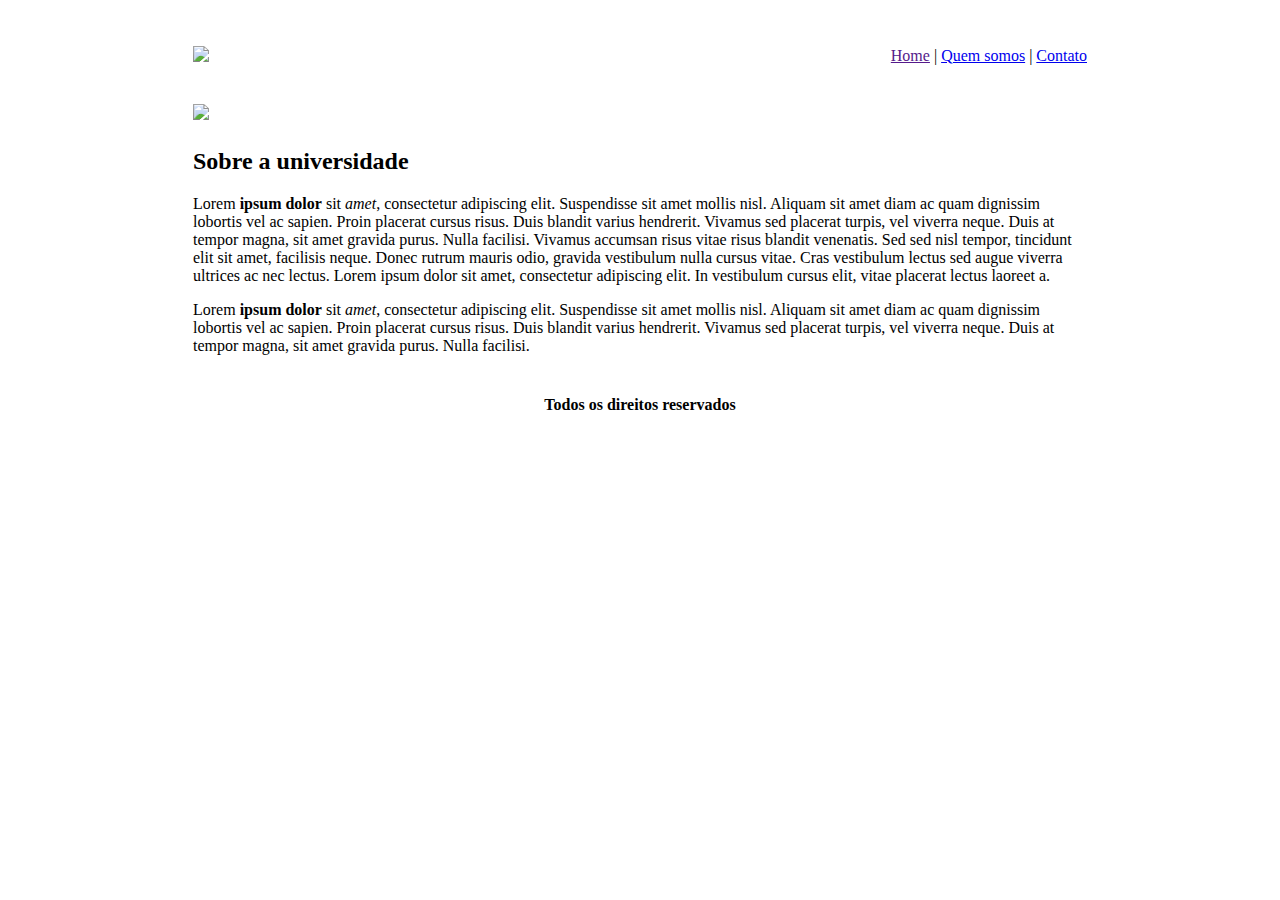
==== index.html @ 276e9fb4 "Add files via upload" ====
<!DOCTYPE html>
<html>
	<head>
		<title>UNES - Página principal</title>
		<meta charset="utf-8">
	</head>
	<body background="material de apoio\imagens\fundo.png">
		<table border="0" align="center" width="900">
			<tr>
				<td height="89">
					<img src="material de apoio\imagens\logo.png">
				</td>
				<td align="right">
					<a href="">Home</a> |
					<a href="quem-somos.html">Quem somos</a> |
					<a href="contato.html">Contato</a>
				</td>
			</tr>
			<tr>
				<td colspan="2">
					<img src="material de apoio\imagens\capa.png">
				</td>
			</tr>
			<tr>
				<td colspan="2">
					<h2>Sobre a universidade</h2>

					<p>
						Lorem <strong>ipsum dolor</strong> sit <em>amet</em>, consectetur adipiscing elit. Suspendisse sit amet mollis nisl. Aliquam sit amet diam ac quam dignissim lobortis vel ac sapien. Proin placerat cursus risus. Duis blandit varius hendrerit. Vivamus sed placerat turpis, vel viverra neque. Duis at tempor magna, sit amet gravida purus. Nulla facilisi. Vivamus accumsan risus vitae risus blandit venenatis. Sed sed nisl tempor, tincidunt elit sit amet, facilisis neque. Donec rutrum mauris odio, gravida vestibulum nulla cursus vitae. Cras vestibulum lectus sed augue viverra ultrices ac nec lectus. Lorem ipsum dolor sit amet, consectetur adipiscing elit. In vestibulum cursus elit, vitae placerat lectus laoreet a.
					</p>
					<p>
						Lorem <strong>ipsum dolor</strong> sit <em>amet</em>, consectetur adipiscing elit. Suspendisse sit amet mollis nisl. Aliquam sit amet diam ac quam dignissim lobortis vel ac sapien. Proin placerat cursus risus. Duis blandit varius hendrerit. Vivamus sed placerat turpis, vel viverra neque. Duis at tempor magna, sit amet gravida purus. Nulla facilisi.
					</p>
				</td>
			</tr>
			<tr>
				<td colspan="2" align="center">
					<h4>Todos os direitos reservados</h4>
				</td>
			</tr>
		</table>
	</body>
</html>
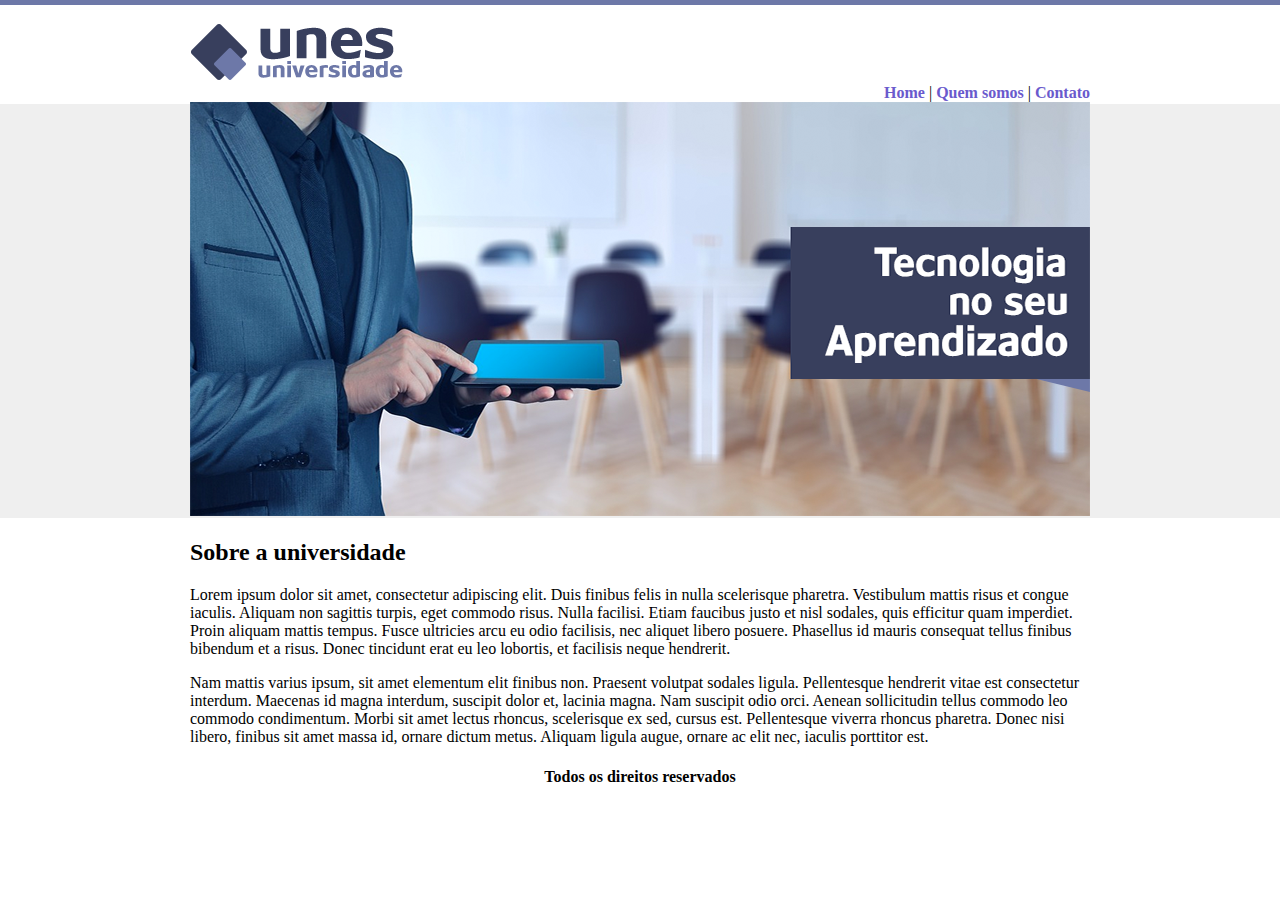
==== commit c09aed76: "Add files via upload" ====
--- a/index.html
+++ b/index.html
@@ -1,43 +1,37 @@
 <!DOCTYPE html>
 <html>
-	<head>
-		<title>UNES - Página principal</title>
-		<meta charset="utf-8">
-	</head>
-	<body background="material de apoio\imagens\fundo.png">
-		<table border="0" align="center" width="900">
-			<tr>
-				<td height="89">
-					<img src="material de apoio\imagens\logo.png">
-				</td>
-				<td align="right">
-					<a href="">Home</a> |
-					<a href="quem-somos.html">Quem somos</a> |
-					<a href="contato.html">Contato</a>
-				</td>
-			</tr>
-			<tr>
-				<td colspan="2">
-					<img src="material de apoio\imagens\capa.png">
-				</td>
-			</tr>
-			<tr>
-				<td colspan="2">
-					<h2>Sobre a universidade</h2>
-
-					<p>
-						Lorem <strong>ipsum dolor</strong> sit <em>amet</em>, consectetur adipiscing elit. Suspendisse sit amet mollis nisl. Aliquam sit amet diam ac quam dignissim lobortis vel ac sapien. Proin placerat cursus risus. Duis blandit varius hendrerit. Vivamus sed placerat turpis, vel viverra neque. Duis at tempor magna, sit amet gravida purus. Nulla facilisi. Vivamus accumsan risus vitae risus blandit venenatis. Sed sed nisl tempor, tincidunt elit sit amet, facilisis neque. Donec rutrum mauris odio, gravida vestibulum nulla cursus vitae. Cras vestibulum lectus sed augue viverra ultrices ac nec lectus. Lorem ipsum dolor sit amet, consectetur adipiscing elit. In vestibulum cursus elit, vitae placerat lectus laoreet a.
-					</p>
-					<p>
-						Lorem <strong>ipsum dolor</strong> sit <em>amet</em>, consectetur adipiscing elit. Suspendisse sit amet mollis nisl. Aliquam sit amet diam ac quam dignissim lobortis vel ac sapien. Proin placerat cursus risus. Duis blandit varius hendrerit. Vivamus sed placerat turpis, vel viverra neque. Duis at tempor magna, sit amet gravida purus. Nulla facilisi.
-					</p>
-				</td>
-			</tr>
-			<tr>
-				<td colspan="2" align="center">
-					<h4>Todos os direitos reservados</h4>
-				</td>
-			</tr>
-		</table>
-	</body>
+    <head>
+        <title>UNES - Página principal</title>
+        <meta charset="utf-8">
+        <link rel="stylesheet" type="text/css" href="estilo.css">
+    </head>
+    <body id="body">
+        <div id="principal">
+            <img src="imagens/logo.png">
+            <div id="menu">
+                <a href="index.html">Home</a> | 
+                <a href="quem-somos.html">Quem somos</a> | 
+                <a href="contato.html">Contato</a>
+            </div>
+            <div>
+                <img src="imagens/capa.png">
+            </div>
+            <div>
+                <h2>
+                    Sobre a universidade
+                </h2>
+                <p>
+                    Lorem ipsum dolor sit amet, consectetur adipiscing elit. Duis finibus felis in nulla scelerisque pharetra. Vestibulum mattis risus et congue iaculis. Aliquam non sagittis turpis, eget commodo risus. Nulla facilisi. Etiam faucibus justo et nisl sodales, quis efficitur quam imperdiet. Proin aliquam mattis tempus. Fusce ultricies arcu eu odio facilisis, nec aliquet libero posuere. Phasellus id mauris consequat tellus finibus bibendum et a risus. Donec tincidunt erat eu leo lobortis, et facilisis neque hendrerit. 
+                </p>
+                <p>
+                    Nam mattis varius ipsum, sit amet elementum elit finibus non. Praesent volutpat sodales ligula. Pellentesque hendrerit vitae est consectetur interdum. Maecenas id magna interdum, suscipit dolor et, lacinia magna. Nam suscipit odio orci. Aenean sollicitudin tellus commodo leo commodo condimentum. Morbi sit amet lectus rhoncus, scelerisque ex sed, cursus est. Pellentesque viverra rhoncus pharetra. Donec nisi libero, finibus sit amet massa id, ornare dictum metus. Aliquam ligula augue, ornare ac elit nec, iaculis porttitor est.
+                </p>
+                <div>
+                    <h4 id="copyright">
+                        Todos os direitos reservados
+                    </h4>
+                </div>
+            </div>
+        </div>
+    </body>
 </html>--- a/estilo.css
+++ b/estilo.css
@@ -0,0 +1,29 @@
+#body {
+    background-image: url("imagens/fundo.png");
+    font-family: Cambria, Cochin, Georgia, Times, 'Times New Roman', serif;
+}
+
+#body2 {
+    background-image: url("imagens/fundo2.png");
+    font-family: Cambria, Cochin, Georgia, Times, 'Times New Roman', serif;
+}
+
+#principal {
+    width: 900px;
+    margin: auto;
+    padding: 14.5px;
+}
+
+#menu {
+    text-align: right;
+}
+
+#copyright {
+    text-align: center;
+}
+
+a {
+    text-decoration: none;
+    color: slateblue;
+    font-weight: bold;
+}